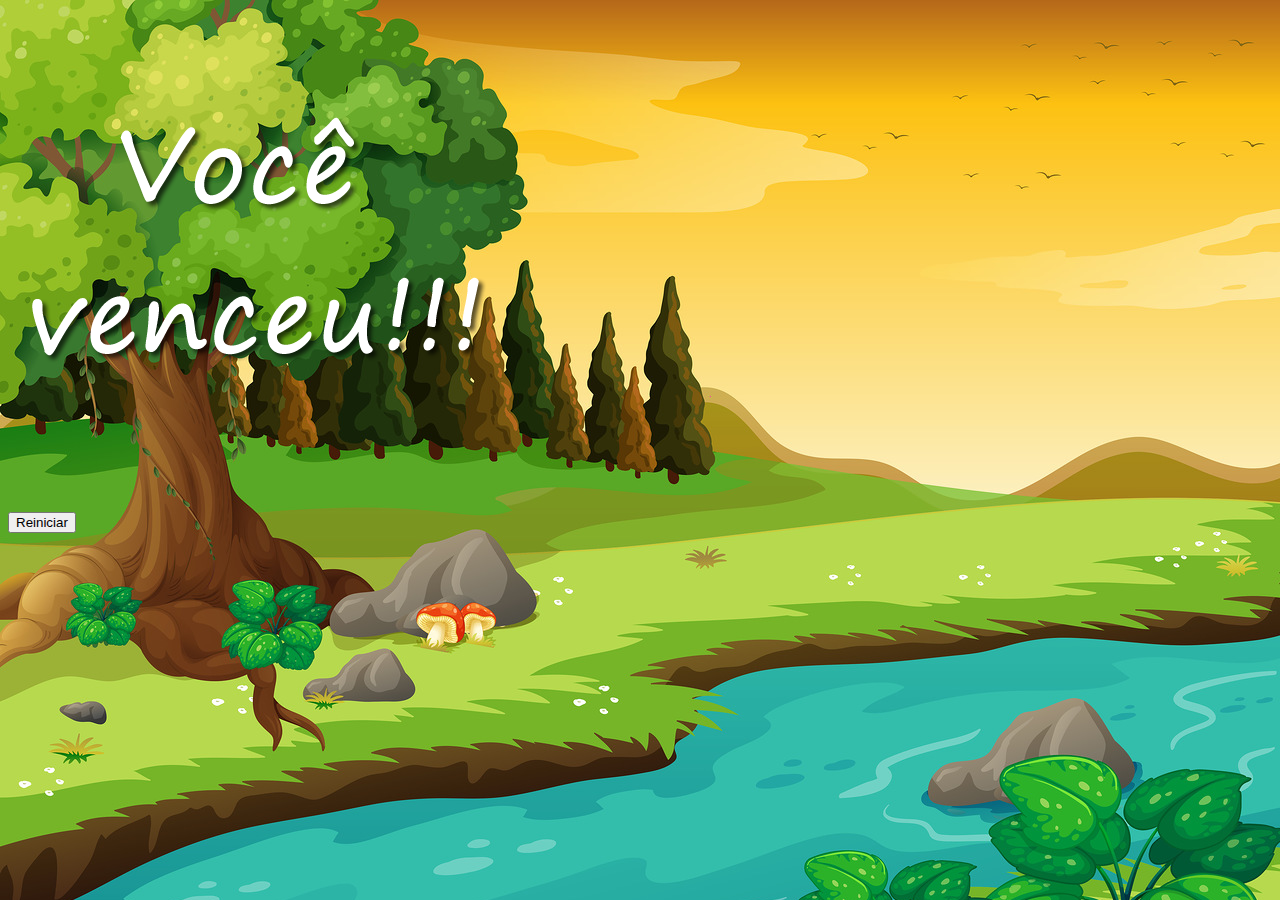
==== win.html @ 588af0b6 "fly killer project commit" ====
<!DOCTYPE html>
<html lang="en">
    <head>
        <meta charset="UTF-8">
        <meta http-equiv="X-UA-Compatible" content="IE=edge">
        <meta name="viewport" content="width=device-width, initial-scale=1.0">
        <title>Document</title>

        <!-- CSS only -->
        <link href="https://cdn.jsdelivr.net/npm/bootstrap@5.2.3/dist/css/bootstrap.min.css" rel="stylesheet" integrity="sha384-rbsA2VBKQhggwzxH7pPCaAqO46MgnOM80zW1RWuH61DGLwZJEdK2Kadq2F9CUG65" crossorigin="anonymous">

        <link rel="stylesheet" href="style.css">
    </head>
    <body>
        <div class="container">
            <div class="row">
                <div class="col">
                    <div class="d-flex justify-content-center">
                        <img src="imagens/vitoria.png" alt="Game over image">
                    </div>
                </div>
            </div>

            <div class="row">
                <div class="col">
                    <div class="d-flex justify-content-center">
                        <button type="button" class="btn btn-dark btn-lg" onclick="window.location.href = 'app.html'">Reiniciar</button>
                    </div>
                </div>
            </div>
        </div>
    </body>
</html>
---- style.css ----
html {
    cursor: url(imagens/mata_mosca.png) 30 30, auto;

}

body {
    background-image: url('imagens/bg.jpg');
    background-repeat: no-repeat;
    background-size: 100%;
}
.mosquito1 
{
    width: 50px;
    height: 50px;
}

.mosquito2
{
    width: 70px;
    height: 70px;
}

.mosquito3
{
    width: 90px;
    height: 90px;
}

.sideA 
{
    transform: scaleX(1);
}

.sideB 
{
    transform: scaleY(-1);
}

.painel
{
    position: absolute;
    width: 190px;
    padding: 10px;
    bottom: 0px;
    border-top: solid 1px #fff;
    background-color: #fff;
    opacity: 0.7;
    left: 0px;
}

.lifes
{
    float: left;
}

.stopwatch
{
    float: left;
    font-size: 20px;
    font-weight: bold;
}
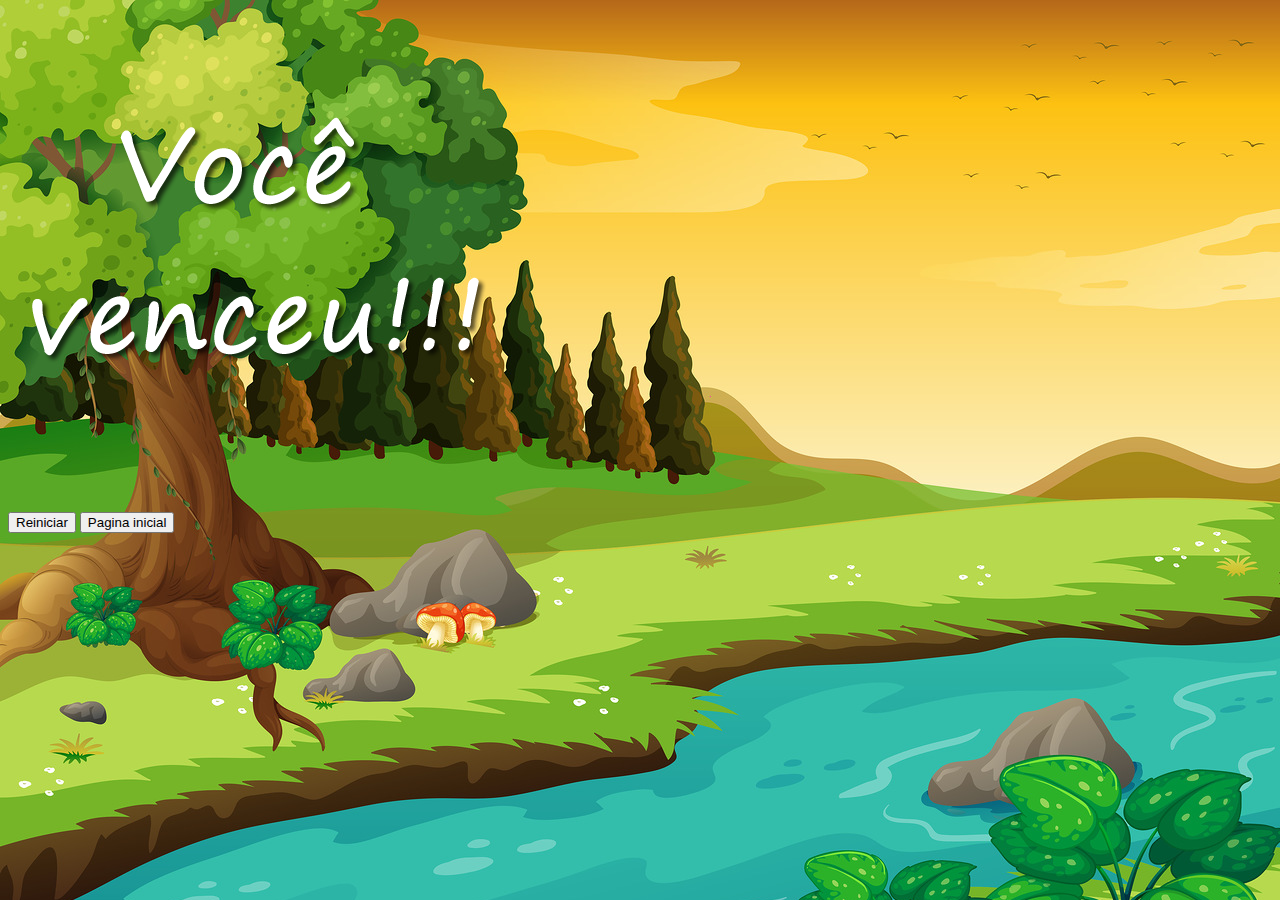
==== commit 89e5fdab: "botoes de voltar para home" ====
--- a/win.html
+++ b/win.html
@@ -25,6 +25,7 @@
                 <div class="col">
                     <div class="d-flex justify-content-center">
                         <button type="button" class="btn btn-dark btn-lg" onclick="window.location.href = 'app.html'">Reiniciar</button>
+                        <button type="button" class="btn btn-danger btn-lg" onclick="window.location.href = 'index.html'">Pagina inicial</button>
                     </div>
                 </div>
             </div>
